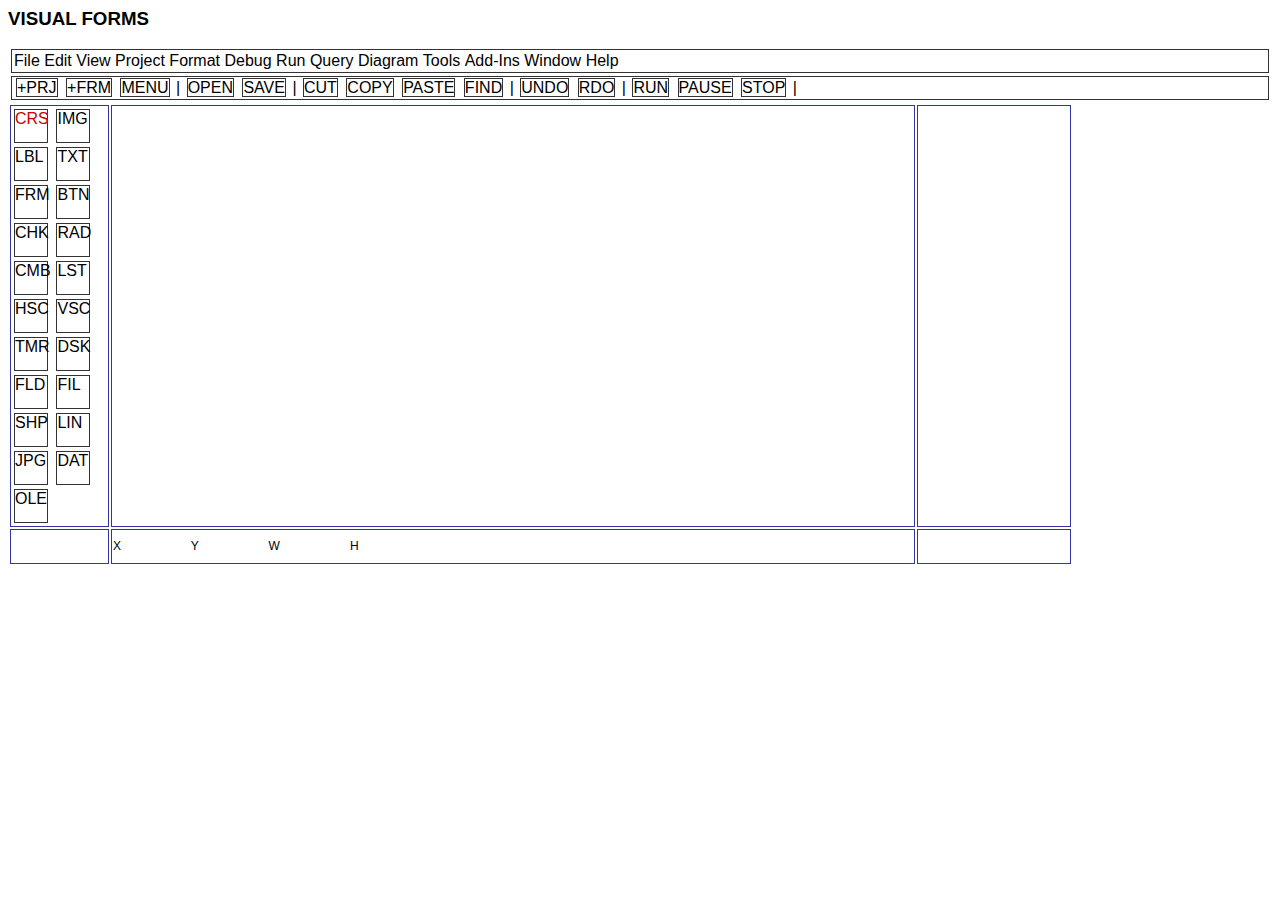
==== index.html @ 90fa9003 "Initial commit" ====
<html>

<head>
<title>Visual Forms</title>

<script type="text/javascript" src="jquery-3.5.1.js"></script>
<script type="text/javascript" src="jquery-ui-1.12.1.custom/jquery-ui.min.js"></script>
<link rel="stylesheet" type="text/css" href="jquery-ui-1.12.1.custom/jquery-ui.min.css"/>

<link rel="stylesheet" type="text/css" href="style.css"/>
<script type="text/javascript" src="lib.js"></script>
</head>
<body>

<div>
<h3>VISUAL FORMS</h3>

<div id=main_menu>
	<div>File</div>
	<div>Edit</div>
	<div>View</div>
	<div>Project</div>
	<div>Format</div>
	<div>Debug</div>
	<div>Run</div>
	<div>Query</div>
	<div>Diagram</div>
	<div>Tools</div>
	<div>Add-Ins</div>
	<div>Window</div>
	<div>Help</div>
</div>

<div id=toolbar class=icon-wrap>
	<div>+PRJ</div>
	<div>+FRM</div>
	<div>MENU</div>
	|
	<div>OPEN</div>
	<div>SAVE</div>
	|
	<div>CUT</div>
	<div>COPY</div>
	<div>PASTE</div>
	<div>FIND</div>
	|
	<div>UNDO</div>
	<div>RDO</div>
	|
	<div>RUN</div>
	<div>PAUSE</div>
	<div>STOP</div>
	|
</div>

<table id=main_wrap>
	<tr>
		<td id=main_left>
		
			<div id=components class=icon-wrap>
				<div id=cmp_select class=selected>CRS</div>
				<div id=new_image>IMG</div>
				<div id=new_label>LBL</div>
				<div id=new_textbox>TXT</div>
				<div id=new_frame>FRM</div>
				<div id=new_button>BTN</div>
				<div id=new_checkbox>CHK</div>
				<div id=new_radio>RAD</div>
				<div id=new_combo>CMB</div>
				<div id=new_list>LST</div>
				<div id=new_hscroll>HSC</div>
				<div id=new_vscroll>VSC</div>
				<div id=new_timer>TMR</div>
				<div id=new_disk>DSK</div>
				<div id=new_folder>FLD</div>
				<div id=new_file>FIL</div>
				<div id=new_shape>SHP</div>
				<div id=new_line>LIN</div>
				<div id=new_jpg>JPG</div>
				<div id=new_data>DAT</div>
				<div id=new_ole>OLE</div>
			</div>
		
		</td>
		<td id=main_center>
			<div id=new_tmp_item class=component></div>
		</td>
		<td id=main_right>
			
			<div id=project_structure>
			</div>
			
			<div id=properties>
			</div>
			
		</td>
	</tr>
	<tr>
		<td>
		</td>
		
		<td id=status_bar_center>
			X <span id=mouse_x> </span> 
			<span></span> 
			Y <span id=mouse_y></span> 
			<span></span> 
			W <span id=mouse_x_drag></span> 
			<span></span> 
			H <span id=mouse_y_drag></span>
		</td>
		
		<td>
		</td>
	</tr>
</table>

</div>

</body>
</html>
---- style.css ----
* {
	font-family: 'Tahoma', 'Arial';
}

#main_wrap td {
	min-height: 500px;
	border: 1px solid #3333AA;
}

#main_left {
	width: 95px;
	max-width: 25%;
	
}
#main_center {
	position: relative;
	width: 800px;
	max-width: 55%;
	overflow: hidden;
}

#main_center .component {
	position: absolute;
	border: 1px solid #000;
}
#main_center > #new_tmp_item {
	width: 0px;
	height: 0px;
	top: -10px;
	left: -10px;
}


#status_bar_center {
	height: 35px;
	font-size: 12px;
}
#status_bar_center > span {
	display: inline-block;
	width: 30px;
	text-align: right;
}
#main_right {
	width: 150px;
	max-width: 20%;
}

#toolbar {
	border: 1px solid #333333;
	margin: 3px;
	padding: 2px;
}
#toolbar > div {
	display: inline;
}
#main_menu {
	border: 1px solid #333333;
	margin: 3px;
	padding: 2px;
}
#main_menu > div {
	display: inline;
}

.icon-wrap > div {
	border: 1px solid #333333;
	width: 32px;
	height: 32px;
	margin: 2px;
	cursor: default;
}
.icon-wrap > div:hover {
	background-color: #CCCCCC;
}

.icon-wrap > div.selected {
	color: #CC0000;
}

#components > div {
	display: inline-block;
}
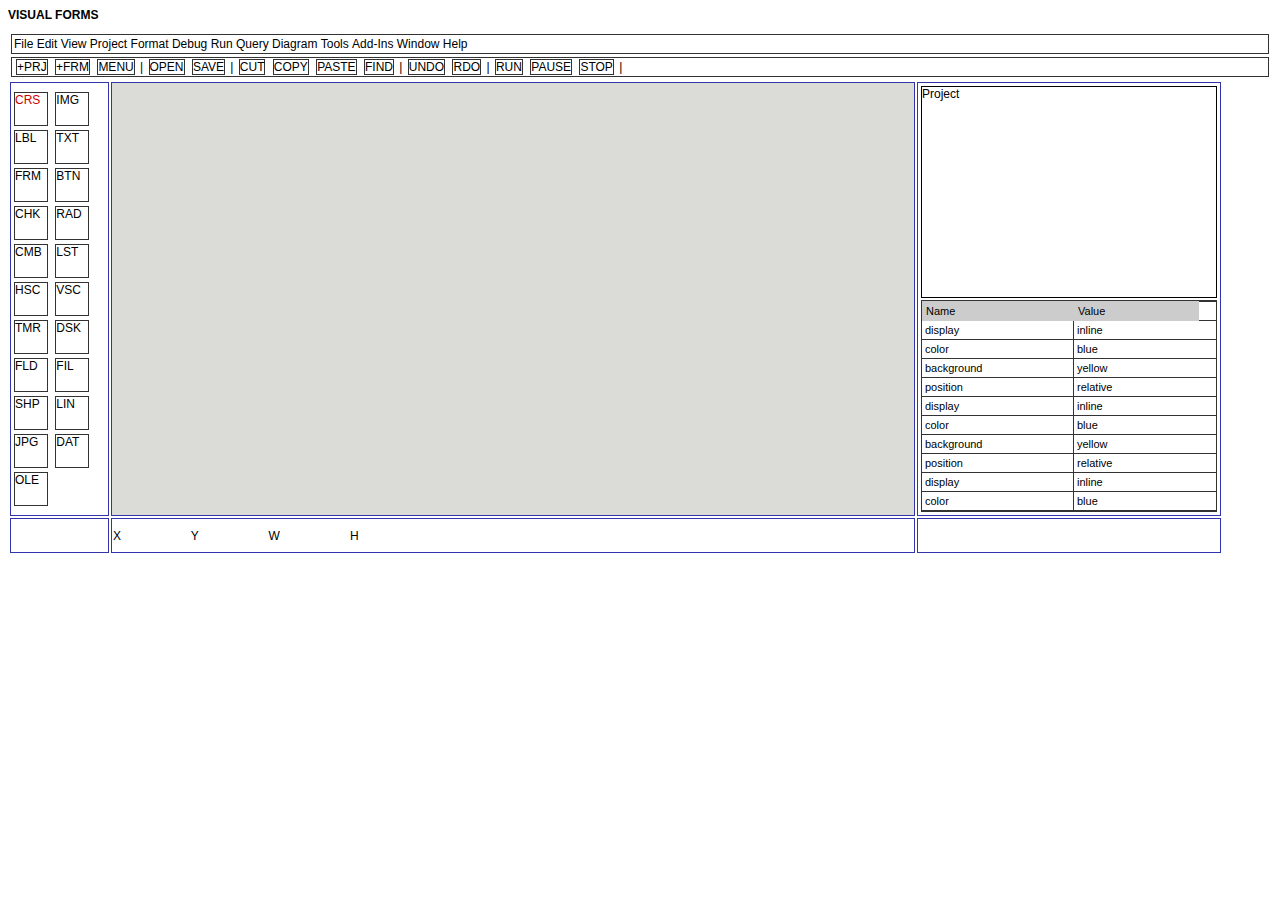
==== commit 3cd40933: "Various improvements" ====
--- a/index.html
+++ b/index.html
@@ -88,9 +88,43 @@
 		<td id=main_right>
 			
 			<div id=project_structure>
+				Project
 			</div>
 			
 			<div id=properties>
+				<table>
+					<tr id=r1> <td id=c1>Name</td><td id=c2>Value</td></tr>
+					
+					<tr>  <td id=c1>&nbsp</td>	<td id=c2></td>   </tr>
+					<tr>  <td>display</td>		<td>inline</td> </tr>
+					<tr>  <td>color</td>		<td>blue</td>  </tr>
+					<tr>  <td>background</td>	<td>yellow</td>  </tr>
+					<tr>  <td>position</td>		<td>relative</td>  </tr>
+					<tr>  <td>display</td>		<td>inline</td> </tr>
+					<tr>  <td>color</td>		<td>blue</td>  </tr>
+					<tr>  <td>background</td>	<td>yellow</td>  </tr>
+					<tr>  <td>position</td>		<td>relative</td>  </tr>
+					<tr>  <td>display</td>		<td>inline</td> </tr>
+					<tr>  <td>color</td>		<td>blue</td>  </tr>
+					<tr>  <td>background</td>	<td>yellow</td>  </tr>
+					<tr>  <td>position</td>		<td>relative</td>  </tr>
+					<tr>  <td>display</td>		<td>inline</td> </tr>
+					<tr>  <td>color</td>		<td>blue</td>  </tr>
+					<tr>  <td>background</td>	<td>yellow</td>  </tr>
+					<tr>  <td>position</td>		<td>relative</td>  </tr>
+					<tr>  <td>display</td>		<td>inline</td> </tr>
+					<tr>  <td>color</td>		<td>blue</td>  </tr>
+					<tr>  <td>background</td>	<td>yellow</td>  </tr>
+					<tr>  <td>position</td>		<td>relative</td>  </tr>
+					<tr>  <td>display</td>		<td>inline</td> </tr>
+					<tr>  <td>color</td>		<td>blue</td>  </tr>
+					<tr>  <td>background</td>	<td>yellow</td>  </tr>
+					<tr>  <td>position</td>		<td>relative</td>  </tr>
+					<tr>  <td>display</td>		<td>inline</td> </tr>
+					<tr>  <td>color</td>		<td>blue</td>  </tr>
+					<tr>  <td>background</td>	<td>yellow</td>  </tr>
+					<tr>  <td>position</td>		<td>relative</td>
+				</table>
 			</div>
 			
 		</td>
--- a/style.css
+++ b/style.css
@@ -1,10 +1,11 @@
 
 * {
-	font-family: 'Tahoma', 'Arial';
+	font-family: 'Verdana', 'Arial';
+	font-size: 12px;
 }
 
 #main_wrap td {
-	min-height: 500px;
+	/*min-height: 500px;*/
 	border: 1px solid #3333AA;
 }
 
@@ -18,12 +19,33 @@
 	width: 800px;
 	max-width: 55%;
 	overflow: hidden;
+	background-color: #dbdbd8;
 }
 
 #main_center .component {
 	position: absolute;
 	border: 1px solid #000;
 }
+#main_center .component#new_tmp_item {
+	border: 1px dotted #000;
+}
+#main_center .component.clicked {
+	border: 1px dashed #000000 !important;
+}
+
+#main_center .component.button {
+	text-align: center;
+	background-color: #c5c4bc;
+}
+#main_center .component.textbox {
+	background-color: #eee;
+	border: 1px solid #4b4a46;
+}
+#main_center .component.label {
+	background-color: transparent;
+	border: none;
+}
+
 #main_center > #new_tmp_item {
 	width: 0px;
 	height: 0px;
@@ -34,16 +56,17 @@
 
 #status_bar_center {
 	height: 35px;
-	font-size: 12px;
 }
+
 #status_bar_center > span {
 	display: inline-block;
 	width: 30px;
 	text-align: right;
 }
 #main_right {
-	width: 150px;
-	max-width: 20%;
+	width: 300px;
+	max-width: 300px;
+	/*max-width: 20%;*/
 }
 
 #toolbar {
@@ -81,3 +104,56 @@
 #components > div {
 	display: inline-block;
 }
+
+
+
+#properties, #project_structure {
+	border: 1px solid #000;
+	margin: 2px;
+	height: 210px;
+}
+
+#properties {
+	overflow-x: hidden;
+	overflow-y: scroll;
+	border: 1px solid #333333;
+}
+#properties table * {
+	font-size: 11px;
+}
+#properties table {
+	/*position: relative;*/
+	border-collapse: collapse;
+	border-left: 0px;
+	border-right: 0px;
+}
+#properties td {
+	padding: 3px;
+	max-width: 145px;
+	border: 1px solid #333333;
+	border-left: 0px;
+	border-bottom: 0px;
+	overflow: hidden;
+	white-space: nowrap;
+}
+#properties tr {
+	border: 0px;
+}
+#properties tr:HOVER {
+	background-color: #AACCFF;
+}
+
+#r1 {
+	position: fixed;
+	background: #CCCCCC;
+}
+#r1 td {
+	border: 1px solid #CCCCCC;
+}
+
+#c1 { width: 145px; max-width: 145px; min-width: 145px; }
+#c2 { width: 145px; max-width: 145px; min-width: 145px; }
+#r1 #c1 { width: 145px; max-width: 145px; min-width: 145px; }
+#r1 #c2 { width: 117px; max-width: 117px; min-width: 117px;}
+
+
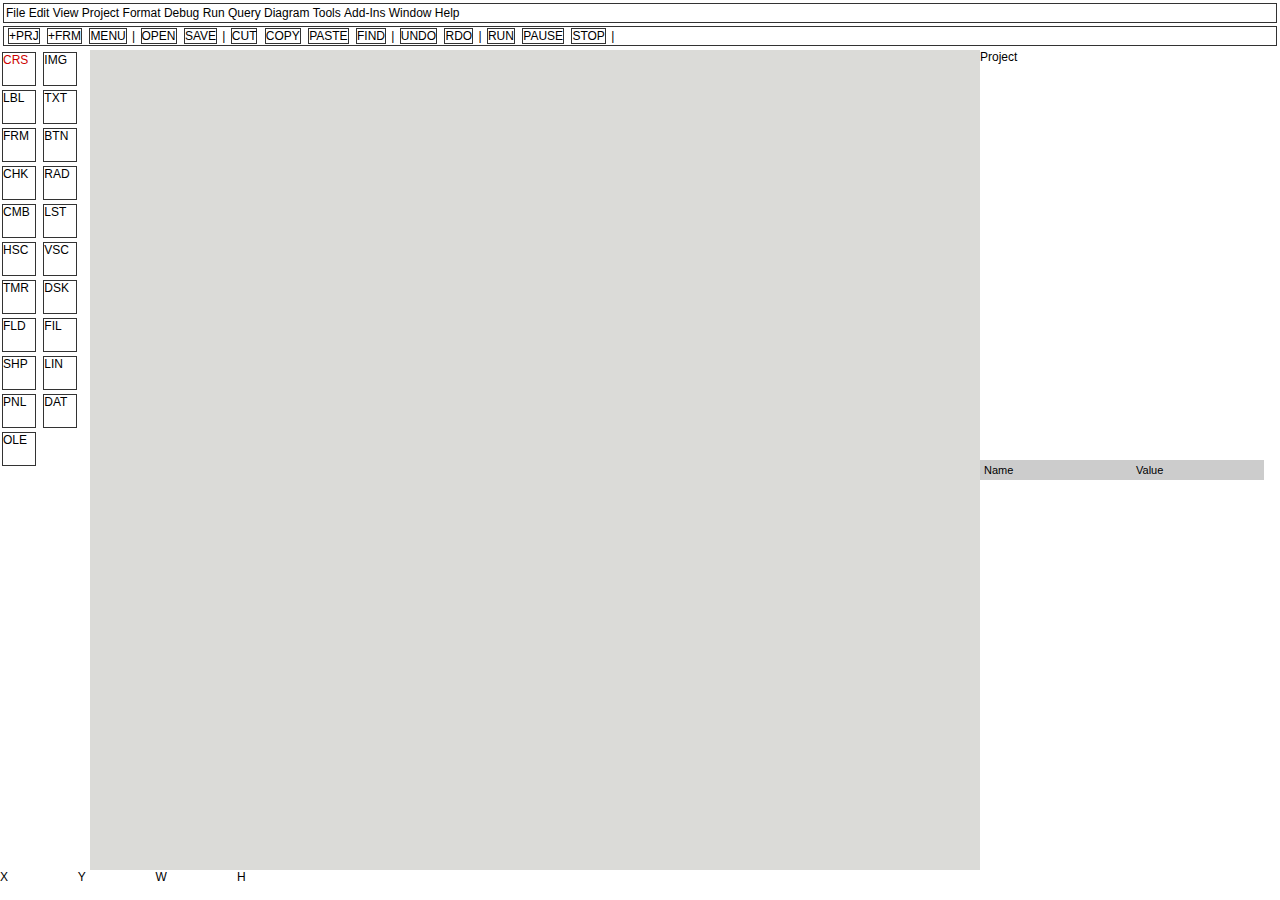
==== commit f3be9391: "More improvements" ====
--- a/index.html
+++ b/index.html
@@ -11,142 +11,105 @@
 <script type="text/javascript" src="lib.js"></script>
 </head>
 <body>
+<div id=root>
 
-<div>
-<h3>VISUAL FORMS</h3>
-
-<div id=main_menu>
-	<div>File</div>
-	<div>Edit</div>
-	<div>View</div>
-	<div>Project</div>
-	<div>Format</div>
-	<div>Debug</div>
-	<div>Run</div>
-	<div>Query</div>
-	<div>Diagram</div>
-	<div>Tools</div>
-	<div>Add-Ins</div>
-	<div>Window</div>
-	<div>Help</div>
+<div id=main_top>
+	<div id=main_menu>
+		<div>File</div>
+		<div>Edit</div>
+		<div>View</div>
+		<div>Project</div>
+		<div>Format</div>
+		<div>Debug</div>
+		<div>Run</div>
+		<div>Query</div>
+		<div>Diagram</div>
+		<div>Tools</div>
+		<div>Add-Ins</div>
+		<div>Window</div>
+		<div>Help</div>
+	</div>
+	
+	<div id=toolbar class=icon-wrap>
+		<div>+PRJ</div>
+		<div>+FRM</div>
+		<div>MENU</div>
+		|
+		<div>OPEN</div>
+		<div>SAVE</div>
+		|
+		<div>CUT</div>
+		<div>COPY</div>
+		<div>PASTE</div>
+		<div>FIND</div>
+		|
+		<div>UNDO</div>
+		<div>RDO</div>
+		|
+		<div>RUN</div>
+		<div>PAUSE</div>
+		<div>STOP</div>
+		|
+	</div>
 </div>
 
-<div id=toolbar class=icon-wrap>
-	<div>+PRJ</div>
-	<div>+FRM</div>
-	<div>MENU</div>
-	|
-	<div>OPEN</div>
-	<div>SAVE</div>
-	|
-	<div>CUT</div>
-	<div>COPY</div>
-	<div>PASTE</div>
-	<div>FIND</div>
-	|
-	<div>UNDO</div>
-	<div>RDO</div>
-	|
-	<div>RUN</div>
-	<div>PAUSE</div>
-	<div>STOP</div>
-	|
+<div id=main_left>
+	<div id=components class=icon-wrap>
+		<div id=cmp_select class=selected>CRS</div>
+		<div id=new_image>IMG</div>
+		<div id=new_label>LBL</div>
+		<div id=new_textbox>TXT</div>
+		<div id=new_form>FRM</div>
+		<div id=new_button>BTN</div>
+		<div id=new_checkbox>CHK</div>
+		<div id=new_radio>RAD</div>
+		<div id=new_combo>CMB</div>
+		<div id=new_list>LST</div>
+		<div id=new_hscroll>HSC</div>
+		<div id=new_vscroll>VSC</div>
+		<div id=new_timer>TMR</div>
+		<div id=new_disk>DSK</div>
+		<div id=new_folder>FLD</div>
+		<div id=new_file>FIL</div>
+		<div id=new_shape>SHP</div>
+		<div id=new_line>LIN</div>
+		<div id=new_panel>PNL</div>
+		<div id=new_data>DAT</div>
+		<div id=new_ole>OLE</div>
+	</div>
 </div>
 
-<table id=main_wrap>
-	<tr>
-		<td id=main_left>
+<div id=main_center_wrap>
+	<div id=main_center class='component container project'>
+		<div id=new_tmp_item class=component></div>
 		
-			<div id=components class=icon-wrap>
-				<div id=cmp_select class=selected>CRS</div>
-				<div id=new_image>IMG</div>
-				<div id=new_label>LBL</div>
-				<div id=new_textbox>TXT</div>
-				<div id=new_frame>FRM</div>
-				<div id=new_button>BTN</div>
-				<div id=new_checkbox>CHK</div>
-				<div id=new_radio>RAD</div>
-				<div id=new_combo>CMB</div>
-				<div id=new_list>LST</div>
-				<div id=new_hscroll>HSC</div>
-				<div id=new_vscroll>VSC</div>
-				<div id=new_timer>TMR</div>
-				<div id=new_disk>DSK</div>
-				<div id=new_folder>FLD</div>
-				<div id=new_file>FIL</div>
-				<div id=new_shape>SHP</div>
-				<div id=new_line>LIN</div>
-				<div id=new_jpg>JPG</div>
-				<div id=new_data>DAT</div>
-				<div id=new_ole>OLE</div>
-			</div>
-		
-		</td>
-		<td id=main_center>
-			<div id=new_tmp_item class=component></div>
-		</td>
-		<td id=main_right>
+	</div>
+</div>
+
+<div id=main_right>
+	<div id=project_structure>
+		Project
+	</div>
+	
+	<div id=properties>
+		<table>
+			<tr id=r1> <td id=c1>Name</td><td id=c2>Value</td></tr>
 			
-			<div id=project_structure>
-				Project
-			</div>
-			
-			<div id=properties>
-				<table>
-					<tr id=r1> <td id=c1>Name</td><td id=c2>Value</td></tr>
-					
-					<tr>  <td id=c1>&nbsp</td>	<td id=c2></td>   </tr>
-					<tr>  <td>display</td>		<td>inline</td> </tr>
-					<tr>  <td>color</td>		<td>blue</td>  </tr>
-					<tr>  <td>background</td>	<td>yellow</td>  </tr>
-					<tr>  <td>position</td>		<td>relative</td>  </tr>
-					<tr>  <td>display</td>		<td>inline</td> </tr>
-					<tr>  <td>color</td>		<td>blue</td>  </tr>
-					<tr>  <td>background</td>	<td>yellow</td>  </tr>
-					<tr>  <td>position</td>		<td>relative</td>  </tr>
-					<tr>  <td>display</td>		<td>inline</td> </tr>
-					<tr>  <td>color</td>		<td>blue</td>  </tr>
-					<tr>  <td>background</td>	<td>yellow</td>  </tr>
-					<tr>  <td>position</td>		<td>relative</td>  </tr>
-					<tr>  <td>display</td>		<td>inline</td> </tr>
-					<tr>  <td>color</td>		<td>blue</td>  </tr>
-					<tr>  <td>background</td>	<td>yellow</td>  </tr>
-					<tr>  <td>position</td>		<td>relative</td>  </tr>
-					<tr>  <td>display</td>		<td>inline</td> </tr>
-					<tr>  <td>color</td>		<td>blue</td>  </tr>
-					<tr>  <td>background</td>	<td>yellow</td>  </tr>
-					<tr>  <td>position</td>		<td>relative</td>  </tr>
-					<tr>  <td>display</td>		<td>inline</td> </tr>
-					<tr>  <td>color</td>		<td>blue</td>  </tr>
-					<tr>  <td>background</td>	<td>yellow</td>  </tr>
-					<tr>  <td>position</td>		<td>relative</td>  </tr>
-					<tr>  <td>display</td>		<td>inline</td> </tr>
-					<tr>  <td>color</td>		<td>blue</td>  </tr>
-					<tr>  <td>background</td>	<td>yellow</td>  </tr>
-					<tr>  <td>position</td>		<td>relative</td>
-				</table>
-			</div>
-			
-		</td>
-	</tr>
-	<tr>
-		<td>
-		</td>
-		
-		<td id=status_bar_center>
-			X <span id=mouse_x> </span> 
-			<span></span> 
-			Y <span id=mouse_y></span> 
-			<span></span> 
-			W <span id=mouse_x_drag></span> 
-			<span></span> 
-			H <span id=mouse_y_drag></span>
-		</td>
-		
-		<td>
-		</td>
-	</tr>
-</table>
+		</table>
+	</div>
+</div>
+
+<div id=main_down>
+	X <span id=mouse_x> </span> 
+	<span></span> 
+	Y <span id=mouse_y></span> 
+	<span></span> 
+	W <span id=mouse_x_drag></span> 
+	<span></span> 
+	H <span id=mouse_y_drag></span>
+	<span></span> 
+	
+</div>
 
 </div>
 
--- a/style.css
+++ b/style.css
@@ -4,6 +4,56 @@
 	font-size: 12px;
 }
 
+/*body {
+	margin: 0px;
+	padding: 0px;
+}*/
+
+#root {
+	/*position: relative;*/
+	width:100%;
+	height: 100%;
+	padding: 0px;
+	margin: 0px;
+}
+#root > div {
+	position: absolute;
+	border: 0px solid #000;
+	padding: 0px;
+	margin: 0px;
+}
+#main_top {
+	top: 0px;
+	left: 0px;
+	right: 0px;
+	height: 50px;
+}
+
+#main_left {
+	width: 90px;
+	bottom: 30px;
+	left: 0px;
+	top: 50px;
+}
+
+#main_right {
+	width: 300px;
+	top: 50px;
+	bottom: 30px;
+	right: 0px;
+}
+
+#main_down {
+	left: 0px;
+	right: 0px;
+	height: 30px;
+	bottom: 0px;
+}
+#main_down > span {
+	display: inline-block;
+	width: 30px;
+	text-align: right;
+}
 #main_wrap td {
 	/*min-height: 500px;*/
 	border: 1px solid #3333AA;
@@ -14,12 +64,24 @@
 	max-width: 25%;
 	
 }
+
+#main_center_wrap {
+	left: 90px;
+	right: 300px;
+	top: 50px;
+	bottom: 30px;
+	background-color: #dbdbd8;
+}
+
 #main_center {
-	position: relative;
+	position: absolute;
+	width: 100%;
+	height: 100%;
+	/*position: relative;
 	width: 800px;
-	max-width: 55%;
+	max-width: 55%;*/
 	overflow: hidden;
-	background-color: #dbdbd8;
+	/*background-color: #dbdbd8;*/
 }
 
 #main_center .component {
@@ -53,22 +115,6 @@
 	left: -10px;
 }
 
-
-#status_bar_center {
-	height: 35px;
-}
-
-#status_bar_center > span {
-	display: inline-block;
-	width: 30px;
-	text-align: right;
-}
-#main_right {
-	width: 300px;
-	max-width: 300px;
-	/*max-width: 20%;*/
-}
-
 #toolbar {
 	border: 1px solid #333333;
 	margin: 3px;
@@ -108,15 +154,15 @@
 
 
 #properties, #project_structure {
-	border: 1px solid #000;
-	margin: 2px;
-	height: 210px;
+	/*border: 1px solid #000;
+	margin: 2px;*/
+	height: 50%;
 }
 
 #properties {
 	overflow-x: hidden;
 	overflow-y: scroll;
-	border: 1px solid #333333;
+	/*border: 1px solid #333333;*/
 }
 #properties table * {
 	font-size: 11px;
@@ -129,7 +175,6 @@
 }
 #properties td {
 	padding: 3px;
-	max-width: 145px;
 	border: 1px solid #333333;
 	border-left: 0px;
 	border-bottom: 0px;
@@ -154,6 +199,6 @@
 #c1 { width: 145px; max-width: 145px; min-width: 145px; }
 #c2 { width: 145px; max-width: 145px; min-width: 145px; }
 #r1 #c1 { width: 145px; max-width: 145px; min-width: 145px; }
-#r1 #c2 { width: 117px; max-width: 117px; min-width: 117px;}
-
-
+#r1 #c2 { width: 124px; max-width: 124px; min-width: 124px;}
+
+
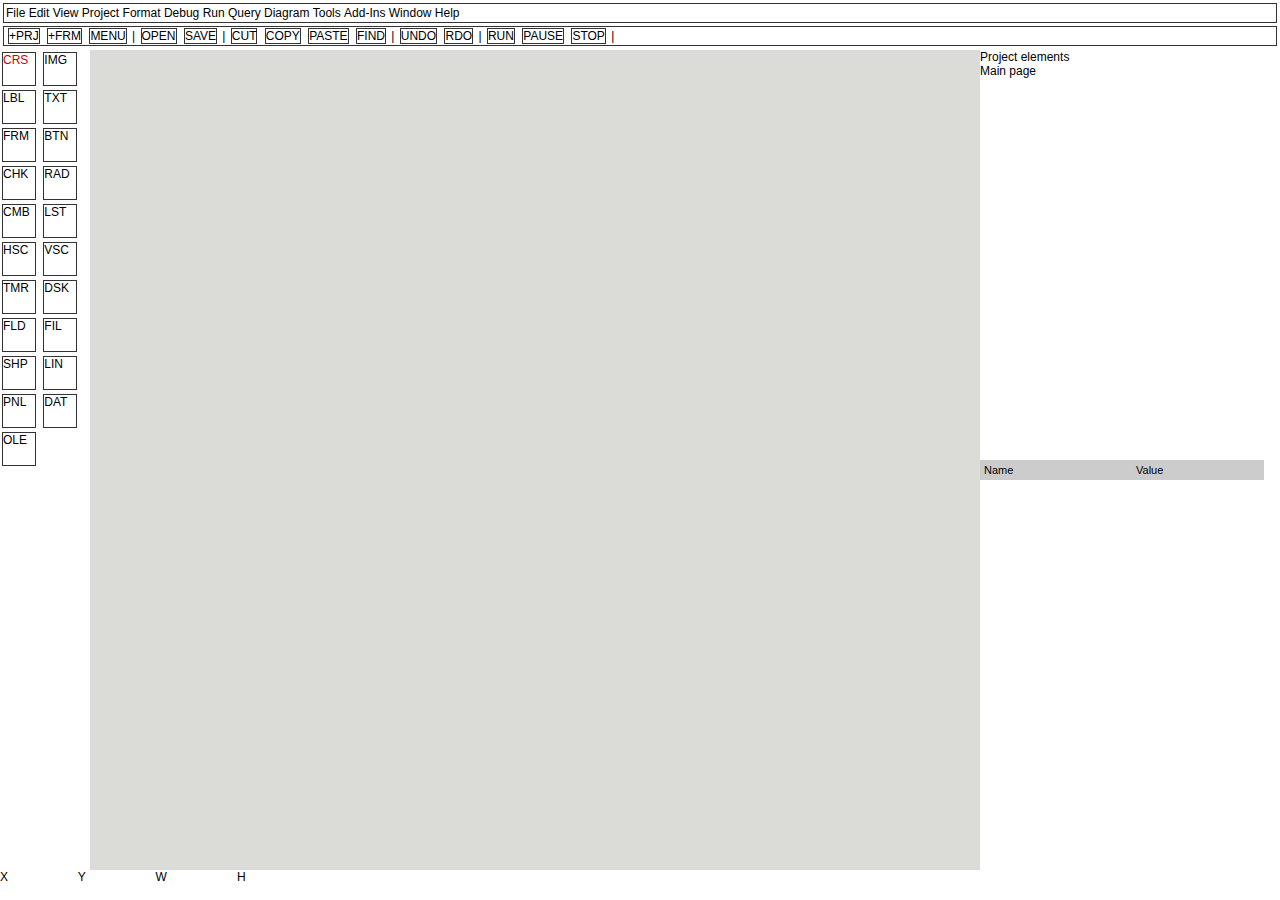
==== commit 62e4d113: "Changes" ====
--- a/index.html
+++ b/index.html
@@ -89,6 +89,10 @@
 <div id=main_right>
 	<div id=project_structure>
 		Project
+		<span id=test>elements</span>
+		<div id=element_list>
+			<div>Main page</div>
+		</div>
 	</div>
 	
 	<div id=properties>
@@ -113,5 +117,15 @@
 
 </div>
 
+<div id=templates style="display: none;">
+	
+	<div class=button>Button</div>
+	<div class=textbox></div>
+	<div class=label>Label</div>
+	<div class="container panel"></div>
+	<div class="container form"></div>
+	
+</div>
+
 </body>
 </html>--- a/style.css
+++ b/style.css
@@ -55,7 +55,6 @@
 	text-align: right;
 }
 #main_wrap td {
-	/*min-height: 500px;*/
 	border: 1px solid #3333AA;
 }
 
@@ -77,11 +76,7 @@
 	position: absolute;
 	width: 100%;
 	height: 100%;
-	/*position: relative;
-	width: 800px;
-	max-width: 55%;*/
 	overflow: hidden;
-	/*background-color: #dbdbd8;*/
 }
 
 #main_center .component {
@@ -115,6 +110,11 @@
 	left: -10px;
 }
 
+.hndl {
+	cursor: move;
+	margin: 5px;
+}
+
 #toolbar {
 	border: 1px solid #333333;
 	margin: 3px;
@@ -150,8 +150,6 @@
 #components > div {
 	display: inline-block;
 }
-
-
 
 #properties, #project_structure {
 	/*border: 1px solid #000;
@@ -200,5 +198,3 @@
 #c2 { width: 145px; max-width: 145px; min-width: 145px; }
 #r1 #c1 { width: 145px; max-width: 145px; min-width: 145px; }
 #r1 #c2 { width: 124px; max-width: 124px; min-width: 124px;}
-
-
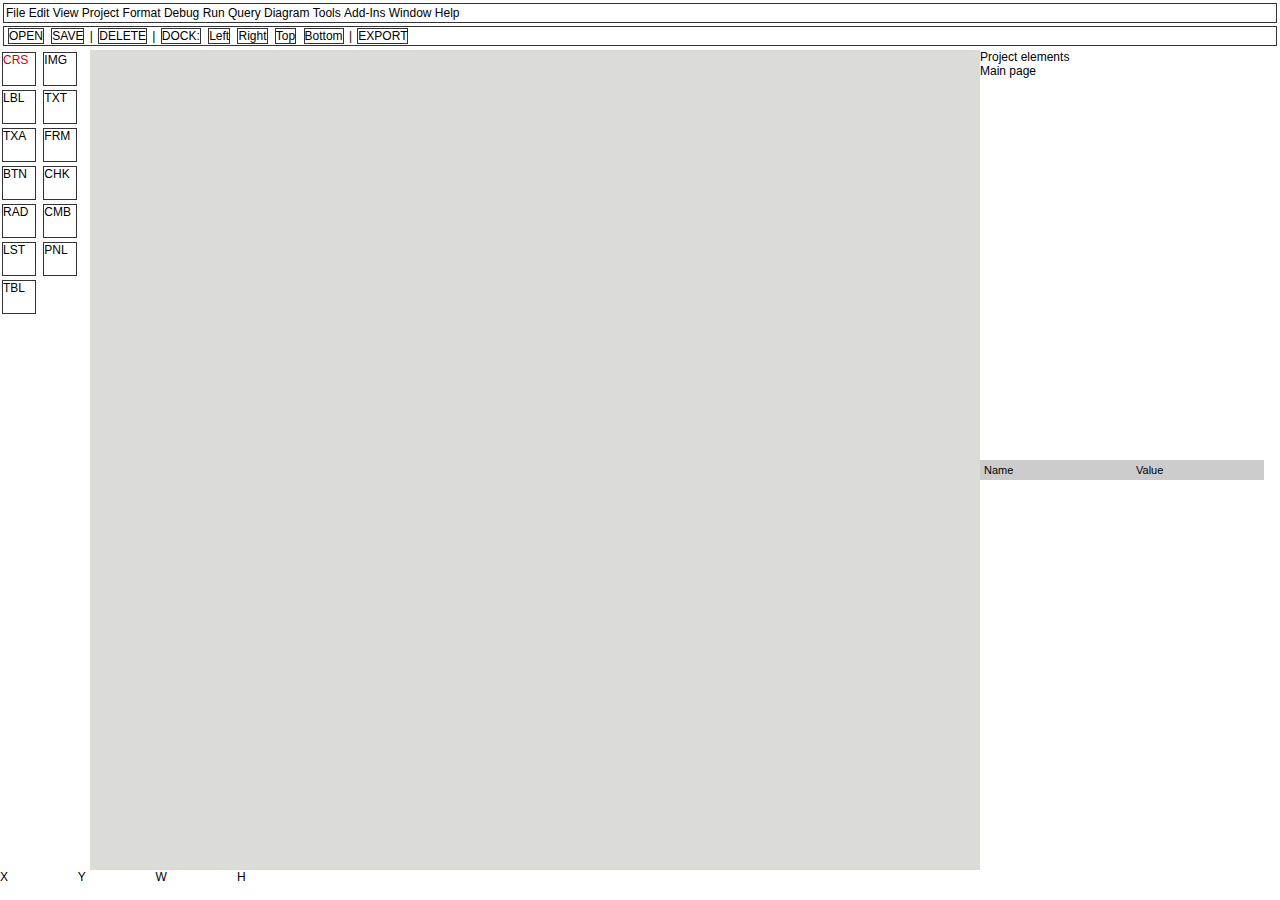
==== commit 4ab2e29b: "Commit 02.Feb, 03.Feb" ====
--- a/index.html
+++ b/index.html
@@ -8,7 +8,9 @@
 <link rel="stylesheet" type="text/css" href="jquery-ui-1.12.1.custom/jquery-ui.min.css"/>
 
 <link rel="stylesheet" type="text/css" href="style.css"/>
+<link rel="stylesheet" type="text/css" href="project_style.css"/>
 <script type="text/javascript" src="lib.js"></script>
+<script type="text/javascript" src="components.js"></script>
 </head>
 <body>
 <div id=root>
@@ -31,51 +33,37 @@
 	</div>
 	
 	<div id=toolbar class=icon-wrap>
-		<div>+PRJ</div>
-		<div>+FRM</div>
-		<div>MENU</div>
-		|
 		<div>OPEN</div>
 		<div>SAVE</div>
 		|
-		<div>CUT</div>
-		<div>COPY</div>
-		<div>PASTE</div>
-		<div>FIND</div>
+		<div id=tool_delete>DELETE</div>
 		|
-		<div>UNDO</div>
-		<div>RDO</div>
+		<div>DOCK:</div>
+		<div id=tool_dock_left>Left</div>
+		<div id=tool_dock_right>Right</div>
+		<div id=tool_dock_top>Top</div>
+		<div id=tool_dock_bottom>Bottom</div>
 		|
-		<div>RUN</div>
-		<div>PAUSE</div>
-		<div>STOP</div>
-		|
+		<div id=tool_export>EXPORT</div>
 	</div>
 </div>
 
 <div id=main_left>
 	<div id=components class=icon-wrap>
 		<div id=cmp_select class=selected>CRS</div>
-		<div id=new_image>IMG</div>
-		<div id=new_label>LBL</div>
-		<div id=new_textbox>TXT</div>
-		<div id=new_form>FRM</div>
-		<div id=new_button>BTN</div>
-		<div id=new_checkbox>CHK</div>
-		<div id=new_radio>RAD</div>
-		<div id=new_combo>CMB</div>
-		<div id=new_list>LST</div>
-		<div id=new_hscroll>HSC</div>
-		<div id=new_vscroll>VSC</div>
-		<div id=new_timer>TMR</div>
-		<div id=new_disk>DSK</div>
-		<div id=new_folder>FLD</div>
-		<div id=new_file>FIL</div>
-		<div id=new_shape>SHP</div>
-		<div id=new_line>LIN</div>
-		<div id=new_panel>PNL</div>
-		<div id=new_data>DAT</div>
-		<div id=new_ole>OLE</div>
+		
+		<div id=new_image		cXlass='ui-icon ui-icon- '>IMG</div>
+		<div id=new_label		cXlass='ui-icon ui-icon- '>LBL</div>
+		<div id=new_textbox		cXlass='ui-icon ui-icon- '>TXT</div>
+		<div id=new_textarea	cXlass='ui-icon ui-icon- '>TXA</div>
+		<div id=new_form		cXlass='ui-icon ui-icon- '>FRM</div>
+		<div id=new_button		cXlass='ui-icon ui-icon- '>BTN</div>
+		<div id=new_checkbox	cXlass='ui-icon ui-icon-check '>CHK</div>
+		<div id=new_radio		cXlass='ui-icon ui-icon-radio-on '>RAD</div>
+		<div id=new_combo		cXlass='ui-icon ui-icon-battery-0 '>CMB</div>
+		<div id=new_list		cXlass='ui-icon ui-icon- '>LST</div>
+		<div id=new_panel		cXlass='ui-icon ui-icon- '>PNL</div>
+		<div id=new_table		cXlass='ui-icon ui-icon- '>TBL</div>
 	</div>
 </div>
 
@@ -119,13 +107,77 @@
 
 <div id=templates style="display: none;">
 	
-	<div class=button>Button</div>
-	<div class=textbox></div>
-	<div class=label>Label</div>
-	<div class="container panel"></div>
-	<div class="container form"></div>
+	<div class='design real button'>
+		<span>Button</span>
+	</div>
+	
+	<div class='design textbox'>Textbox</div>
+	<input class='real textbox' />
+	
+	<div class='design textarea'>Textarea</div>
+	<textarea class='real textarea' >Textarea</textarea>
+	
+	<div class='design real label'>Label</div>
+	
+	<div class="design real container panel"></div>
+	
+	<div class="design real container form">
+		<div class=titlebar>Form</div>
+	</div>
+	
+	<div class='design real image'>IMG</div>
+	
+	<div class='design real checkbox'>
+		<input type=checkbox id=check_id />
+		<label for=check_id>Checkbox</label>
+	</div>
+	
+	<div class='design real radio'>
+		<input type=radio id=radio_id />
+		<label for=radio_id>Radio</label>
+	</div>
+	
+	<div class='design combo'>Combo box</div>
+	<select class='real combo'>
+		<option value='option1'>Option 1</option>
+		<option value='option2'>Option 2</option>
+		<option value='option3'>Option 3</option>
+	</select>
+	
+	<div class='design real list'>List</div>
+	
+	<div class='design real table'>
+		<table>
+			<tr id=r1> <td id=c1>Column1</td> <td id=c2>Column2</td> <td id=c3>Column3</td> </tr>
+			<tr> <td id=c1>&nbsp</td>    <td id=c2></td>    <td id=c3></td> </tr>
+			<tr> <td></td>    <td></td>    <td></td> </tr>
+			<tr> <td></td>    <td></td>    <td></td> </tr>
+			<tr> <td></td>    <td></td>    <td></td> </tr>
+			<tr> <td></td>    <td></td>    <td></td> </tr>
+			<tr> <td></td>    <td></td>    <td></td> </tr>
+			<tr> <td></td>    <td></td>    <td></td> </tr>
+		</table>
+	</div>
+	
+	<div class='design real shape'>SHP</div>
+	<div class='design real line'>LIN</div>
+	
 	
 </div>
 
+<div id=form_export style="display: none;">
+	<div class=icon-wrap id=export_toolbar>
+		<div id=export_generate>Generate</div>
+		<div id=export_code>Code</div>
+		<div id=export_preview>Preview</div>
+		<div id=export_exit>Exit</div>
+	</div>
+	
+	<div id=export_code_panel ></div>
+	<div id=export_preview_panel style="display: none;"></div>
+</div>
+
+
+
 </body>
 </html>--- a/style.css
+++ b/style.css
@@ -1,27 +1,4 @@
 
-* {
-	font-family: 'Verdana', 'Arial';
-	font-size: 12px;
-}
-
-/*body {
-	margin: 0px;
-	padding: 0px;
-}*/
-
-#root {
-	/*position: relative;*/
-	width:100%;
-	height: 100%;
-	padding: 0px;
-	margin: 0px;
-}
-#root > div {
-	position: absolute;
-	border: 0px solid #000;
-	padding: 0px;
-	margin: 0px;
-}
 #main_top {
 	top: 0px;
 	left: 0px;
@@ -79,10 +56,6 @@
 	overflow: hidden;
 }
 
-#main_center .component {
-	position: absolute;
-	border: 1px solid #000;
-}
 #main_center .component#new_tmp_item {
 	border: 1px dotted #000;
 }
@@ -90,18 +63,6 @@
 	border: 1px dashed #000000 !important;
 }
 
-#main_center .component.button {
-	text-align: center;
-	background-color: #c5c4bc;
-}
-#main_center .component.textbox {
-	background-color: #eee;
-	border: 1px solid #4b4a46;
-}
-#main_center .component.label {
-	background-color: transparent;
-	border: none;
-}
 
 #main_center > #new_tmp_item {
 	width: 0px;
@@ -120,7 +81,7 @@
 	margin: 3px;
 	padding: 2px;
 }
-#toolbar > div {
+#toolbar > div, #export_toolbar > div {
 	display: inline;
 }
 #main_menu {
@@ -157,6 +118,13 @@
 	height: 50%;
 }
 
+.project_element {
+	cursor: default;
+}
+.project_element.selected {
+	background: #a2bbd3;
+}
+
 #properties {
 	overflow-x: hidden;
 	overflow-y: scroll;
@@ -178,6 +146,7 @@
 	border-bottom: 0px;
 	overflow: hidden;
 	white-space: nowrap;
+	width: 145px; max-width: 145px; min-width: 145px;
 }
 #properties tr {
 	border: 0px;
@@ -198,3 +167,28 @@
 #c2 { width: 145px; max-width: 145px; min-width: 145px; }
 #r1 #c1 { width: 145px; max-width: 145px; min-width: 145px; }
 #r1 #c2 { width: 124px; max-width: 124px; min-width: 124px;}
+
+
+#form_export {
+	position: absolute;
+	z-index: 10000;
+	left: 80px;
+	top: 80px;
+	right: 80px;
+	bottom: 80px;
+	background: #fff;
+	border: 1px solid #555;
+}
+
+#export_code_panel {
+	margin: 30px 5px 5px 5px;
+	width: 99%;
+	height: 88%;
+	background: #b8cce0;
+}
+#export_preview_panel {
+	margin: 30px 5px 5px 5px;
+	width: 99%;
+	height: 88%;
+	background: #f1f3dc;
+}--- a/project_style.css
+++ b/project_style.css
@@ -0,0 +1,111 @@
+
+* {
+	font-family: 'Verdana', 'Arial';
+	font-size: 12px;
+}
+
+/*body {
+	margin: 0px;
+	padding: 0px;
+}*/
+
+#root {
+	/*position: relative;*/
+	width:100%;
+	height: 100%;
+	padding: 0px;
+	margin: 0px;
+}
+#root > div {
+	position: absolute;
+	border: 0px solid #000;
+	padding: 0px;
+	margin: 0px;
+}
+
+#main_center .component {
+	position: absolute;
+	border: 1px solid #000;
+}
+#main_center .component.button {
+	text-align: center;
+	background-color: #c5c4bc;
+}
+#main_center .component.textbox {
+	background-color: #eee;
+	border: 1px solid #4b4a46;
+}
+#main_center .component.label {
+	background-color: transparent;
+	border: none;
+}
+
+#main_center .component.checkbox {
+	background-color: transparent;
+	border: none;
+}
+#main_center .component.radio {
+	background-color: transparent;
+	border: none;
+}
+
+#main_center .component.form {
+	z-index: 1000;
+	background: #c3c5bc;
+}
+#main_center .component.form .titlebar {
+	padding: 3px 0px 3px 10px;
+	left: 0px;
+	right: 0px;
+	top: 0px;
+	height: 20px;
+	background: #b2b490;
+}
+
+#main_center .component.table {
+	overflow-x: hidden;
+	overflow-y: scroll;
+	/*border: 1px solid #333333;*/
+}
+#main_center .component.table table * {
+	font-size: 11px;
+}
+#main_center .component.table table {
+	/*position: relative;*/
+	border-collapse: collapse;
+	border-left: 0px;
+	border-right: 0px;
+}
+#main_center .component.table td {
+	padding: 3px;
+	height: 15px;
+	min-width: 45px;
+	border: 1px solid #333333;
+	border-left: 0px;
+	border-bottom: 0px;
+	overflow: hidden;
+	white-space: nowrap;
+}
+#main_center .component.table tr {
+	border: 0px;
+}
+#main_center .component.table tr:HOVER {
+	background-color: #AACCFF;
+}
+
+#main_center .component.table #r1 {
+	position: fixed;
+	background: #CCCCCC;
+}
+#main_center .component.table #r1 td {
+	border: 1px solid #CCCCCC;
+}
+
+#main_center .component.table #c1 { width: 60px; max-width: 60px; min-width: 60px; }
+#main_center .component.table #c2 { width: 60px; max-width: 60px; min-width: 60px; }
+#main_center .component.table #r1 #c1 { width: 60px; max-width: 60px; min-width: 60px; }
+#main_center .component.table #r1 #c2 { width: 55px; max-width: 55px; min-width: 55px;}
+
+.component .ui-resizable-se {
+    background-image: url("") !important;
+}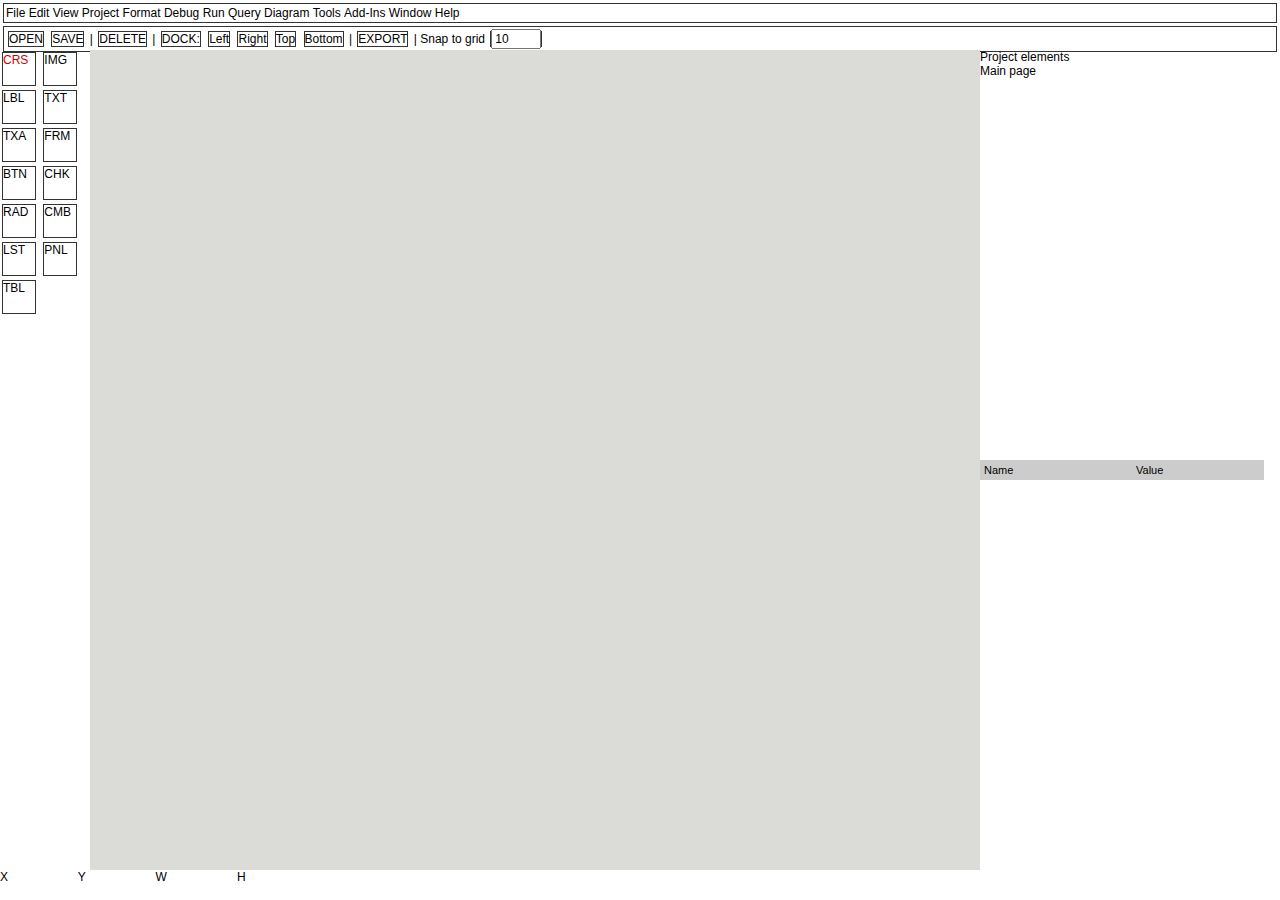
==== commit 75ddffa8: "Properties, Form close-btn, Form onen-close, Snap resolution ..." ====
--- a/index.html
+++ b/index.html
@@ -10,6 +10,7 @@
 <link rel="stylesheet" type="text/css" href="style.css"/>
 <link rel="stylesheet" type="text/css" href="project_style.css"/>
 <script type="text/javascript" src="lib.js"></script>
+<script type="text/javascript" src="project_lib.js"></script>
 <script type="text/javascript" src="components.js"></script>
 </head>
 <body>
@@ -33,8 +34,8 @@
 	</div>
 	
 	<div id=toolbar class=icon-wrap>
-		<div>OPEN</div>
-		<div>SAVE</div>
+		<div id=tool_open>OPEN</div>
+		<div id=tool_save>SAVE</div>
 		|
 		<div id=tool_delete>DELETE</div>
 		|
@@ -45,6 +46,9 @@
 		<div id=tool_dock_bottom>Bottom</div>
 		|
 		<div id=tool_export>EXPORT</div>
+		|
+		Snap to grid
+		<div><input id=tool_resolution type=text value=10 style="width:50px" /></div>
 	</div>
 </div>
 
@@ -76,6 +80,7 @@
 
 <div id=main_right>
 	<div id=project_structure>
+		<input id=file_opener type="file" id="file" style="display: none;">
 		Project
 		<span id=test>elements</span>
 		<div id=element_list>
@@ -105,7 +110,7 @@
 
 </div>
 
-<div id=templates style="display: none;">
+<div id=templates class=hidden>
 	
 	<div class='design real button'>
 		<span>Button</span>
@@ -122,6 +127,7 @@
 	<div class="design real container panel"></div>
 	
 	<div class="design real container form">
+		<div class='form-btn form-close ui-icon ui-icon-closethick'></div>
 		<div class=titlebar>Form</div>
 	</div>
 	
@@ -165,17 +171,43 @@
 	
 </div>
 
-<div id=form_export style="display: none;">
+<div id=form_export class=hidden>
 	<div class=icon-wrap id=export_toolbar>
 		<div id=export_generate>Generate</div>
-		<div id=export_code>Code</div>
+		<div id=export_code>All Code</div>
+		<div id=export_code_main>Main Code</div>
 		<div id=export_preview>Preview</div>
 		<div id=export_exit>Exit</div>
 	</div>
 	
-	<div id=export_code_panel ></div>
-	<div id=export_preview_panel style="display: none;"></div>
-</div>
+	<div class=export-tab id=export_code_panel ><textarea></textarea></div>
+	<div class='export-tab hidden' id=export_code_panel_main><textarea></textarea></div>
+	<div class='export-tab hidden' id=export_preview_panel></div>
+</div>
+
+
+<div id=template_project class=hidden>
+<template__html>
+	<template__head>
+		<title>Your project</title>
+		
+		<template__script type="text/javascript" src="jquery-3.5.1.js"></template__script>
+		<template__script type="text/javascript" src="jquery-ui-1.12.1.custom/jquery-ui.min.js"></template__script>
+		<template__link rel="stylesheet" type="text/css" href="jquery-ui-1.12.1.custom/jquery-ui.min.css"/>
+		
+		<template__link rel="stylesheet" type="text/css" href="project_style.css"/>
+		<template__script type="text/javascript" src="project_lib.js"></template__script>
+	</template__head>
+	<template__body>
+		<template__div id="main_center_wrap">
+			___main_code_here___
+		</template__div>
+	</template__body>
+</template__html>
+
+</div>
+
+<div id=loading_file style="display: none;"></div>
 
 
 
--- a/style.css
+++ b/style.css
@@ -180,11 +180,17 @@
 	border: 1px solid #555;
 }
 
-#export_code_panel {
+#export_code_panel, #export_code_panel_main {
 	margin: 30px 5px 5px 5px;
 	width: 99%;
 	height: 88%;
 	background: #b8cce0;
+}
+#export_code_panel textarea, #export_code_panel_main textarea {
+	width: 100%;
+	height: 100%;
+	font-family: monospace;
+	resize: none;
 }
 #export_preview_panel {
 	margin: 30px 5px 5px 5px;
--- a/project_style.css
+++ b/project_style.css
@@ -2,6 +2,10 @@
 * {
 	font-family: 'Verdana', 'Arial';
 	font-size: 12px;
+}
+
+.hidden {
+	display: none;;
 }
 
 /*body {
@@ -48,7 +52,9 @@
 	background-color: transparent;
 	border: none;
 }
-
+#main_center .component.container {
+	/*overflow: auto;*/
+}
 #main_center .component.form {
 	z-index: 1000;
 	background: #c3c5bc;
@@ -60,8 +66,17 @@
 	top: 0px;
 	height: 20px;
 	background: #b2b490;
+	cursor: default;
 }
-
+#main_center .component.form .form-close {
+	position: absolute;
+	right: 5;
+	top: 8px;
+	cursor: default;
+}
+#main_center .component.form .form-close :hover {
+	background-color: #161612 !important;
+}
 #main_center .component.table {
 	overflow-x: hidden;
 	overflow-y: scroll;
